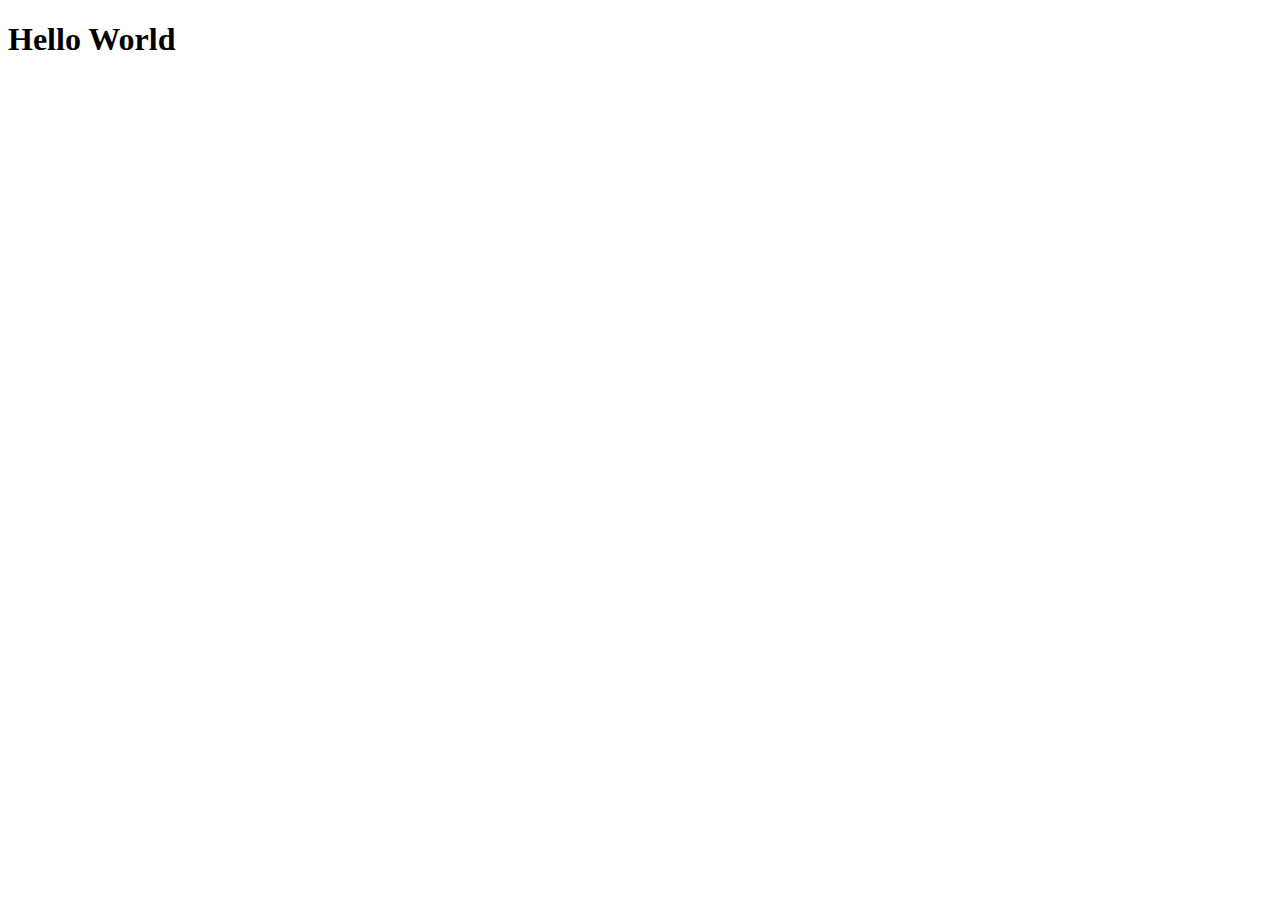
==== Js u/index.html @ 1b5c2154 "my practic" ====
<!DOCTYPE html>
<html lang="en">
<head>
    <meta charset="UTF-8">
    <meta name="viewport" content="width=device-width, initial-scale=1.0">
    <title>Document</title>
</head>
<body>

    <h1>Hello World</h1>


    <script src="./script.js"></script>
</body>
</html>
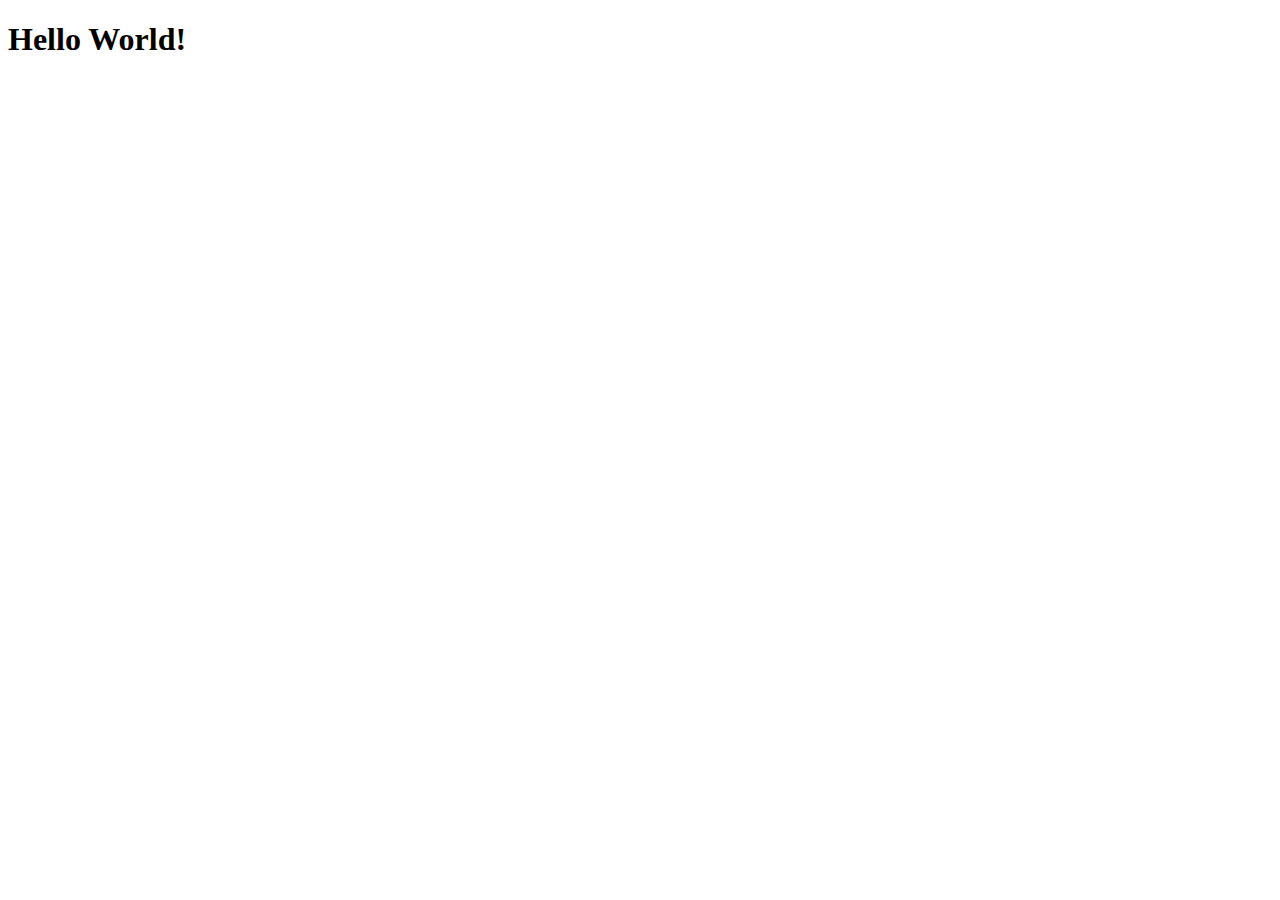
==== commit de18147b: "second practis" ====
--- a/Js u/index.html
+++ b/Js u/index.html
@@ -7,7 +7,7 @@
 </head>
 <body>
 
-    <h1>Hello World</h1>
+    <h1>Hello World!</h1>
 
 
     <script src="./script.js"></script>
